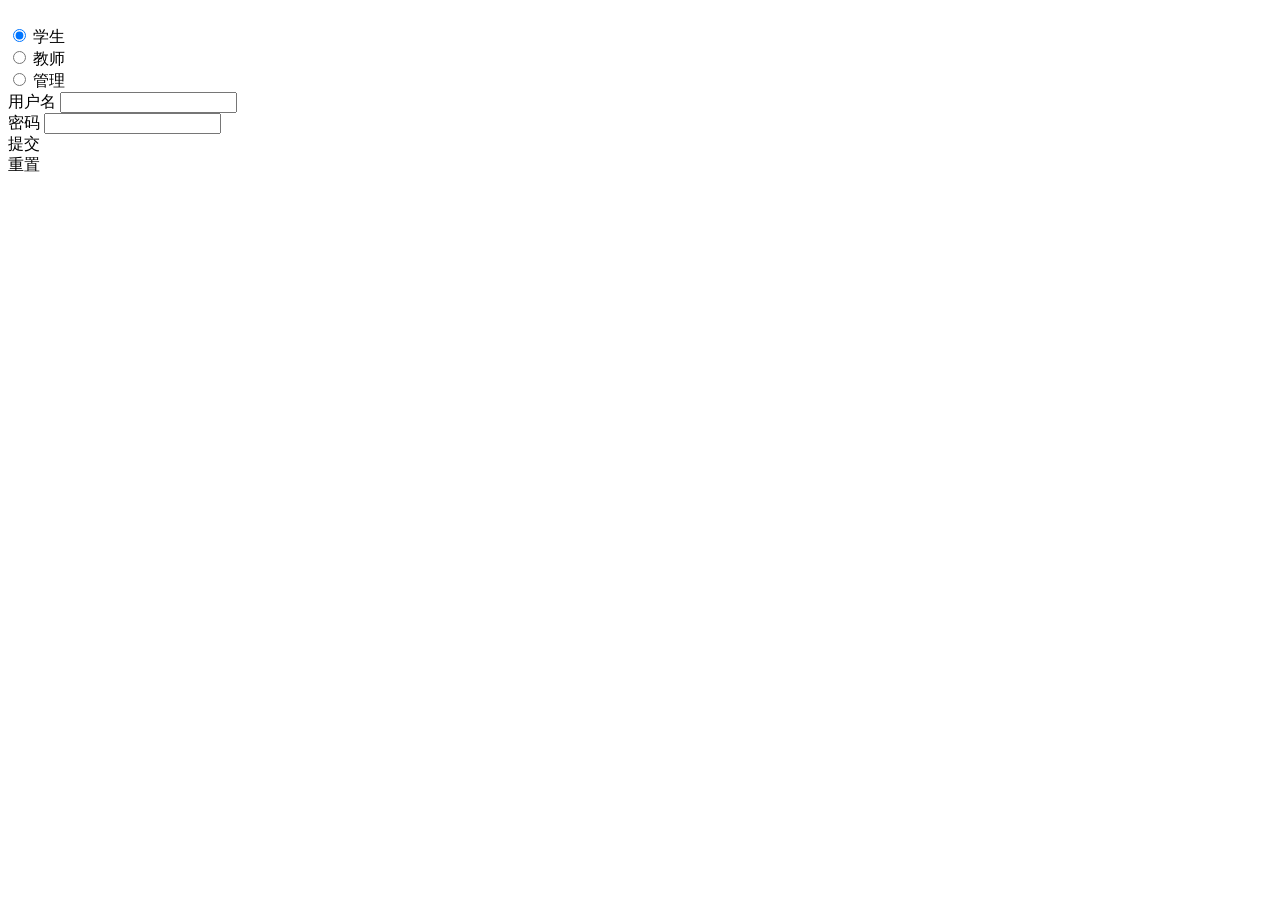
==== Student_management/templates/login.html @ 05b64e28 "first commit" ====
<!DOCTYPE html>
<html lang="en">
<head>
    <meta charset="utf-8">
    <meta http-equiv="X-UA-Compatible" content="IE=edge">
    <meta name="viewport" content="width=device-width, initial-scale=1">
    <title>登录</title>
    <link href="static/css/semantic.min.css" rel="stylesheet">
    <!--    <link href="https://cdn.bootcss.com/semantic-ui/2.2.9/semantic.min.css" rel="stylesheet">
        <link href="https://cdn.bootcss.com/semantic-ui/2.2.9/components/image.min.css" rel="stylesheet">
        <link href="https://cdn.bootcss.com/semantic-ui/2.2.9/components/icon.min.css" rel="stylesheet">
        <link href="https://cdn.bootcss.com/semantic-ui/2.2.9/components/icon.css" rel="stylesheet">
    -->
    <style type="text/css">
        #la {
            font-family: "Microsoft YaHei UI";
            font-weight: 400;
        }
    </style>
</head>
<body>

<div class="ui three column grid">
    <div class="column">
    </div>
    <div class="column">
      <br>
      <div class="ui segment">
        <div class="formexample">
          <form class="ui form" action="/login/" method="post">
              <div class="inline  fields">
                  <div class="field"></div>
                  <div class="field"></div>
                        <div class="field">
                            <div class="ui radio checkbox">
                                <input type="radio" name="fruit" value="1" checked="">
                                <label>学生</label>
                            </div>
                        </div>
                  <div class="field"></div>
                        <div class="field">
                            <div class="ui radio checkbox">
                                <input type="radio" name="fruit" value="2">
                                <label>教师</label>
                            </div>
                        </div>
                  <div class="field"></div>
                        <div class="field">
                            <div class="ui radio checkbox">
                                <input type="radio" name="fruit" value="3">
                                <label>管理</label>
                            </div>
                        </div>
                    </div>
            <div class="field">
              <label id="la">用户名</label>

              <input name="username" type="text">

            </div>

            <div class="field">
              <label id="la">密码</label>
              <input name="password" type="password">
            </div>


            <div class="ui submit button">提交</div>
            <div class="ui reset button">重置</div>
            <div class="ui error message"></div>
          </form>
        </div>
      </div>
    </div>
    <div class="column">
    </div>
  </div>



<script src="static/js/jquery-1.11.2.min.js"></script>
<script src="static/js/semantic.min.js"></script>
<script src="static/js/login.js"></script>


</body>
</html>
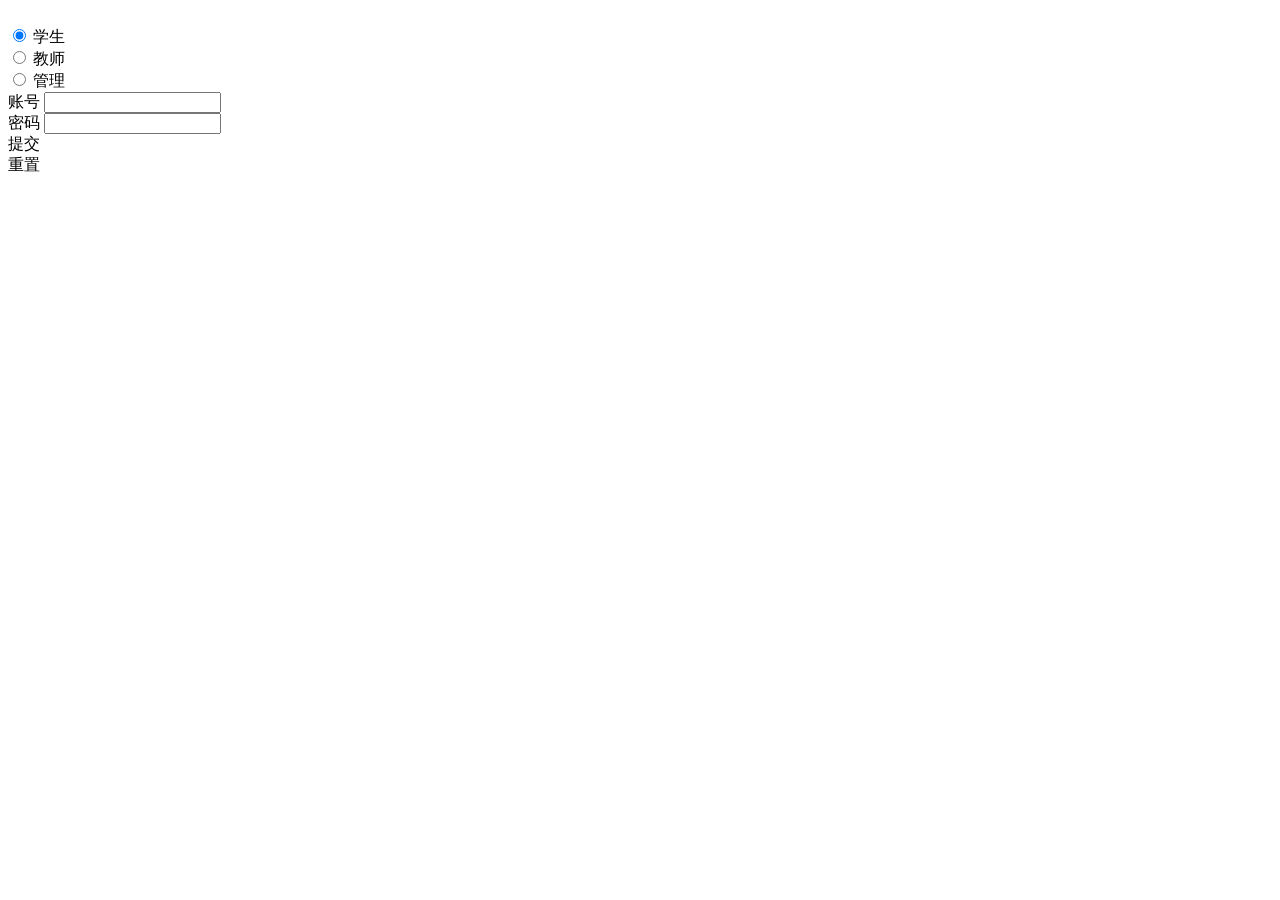
==== commit 3f1f6d59: "update by duzhuo" ====
--- a/Student_management/templates/login.html
+++ b/Student_management/templates/login.html
@@ -53,7 +53,7 @@
                         </div>
                     </div>
             <div class="field">
-              <label id="la">用户名</label>
+              <label id="la">账号</label>
 
               <input name="username" type="text">
 
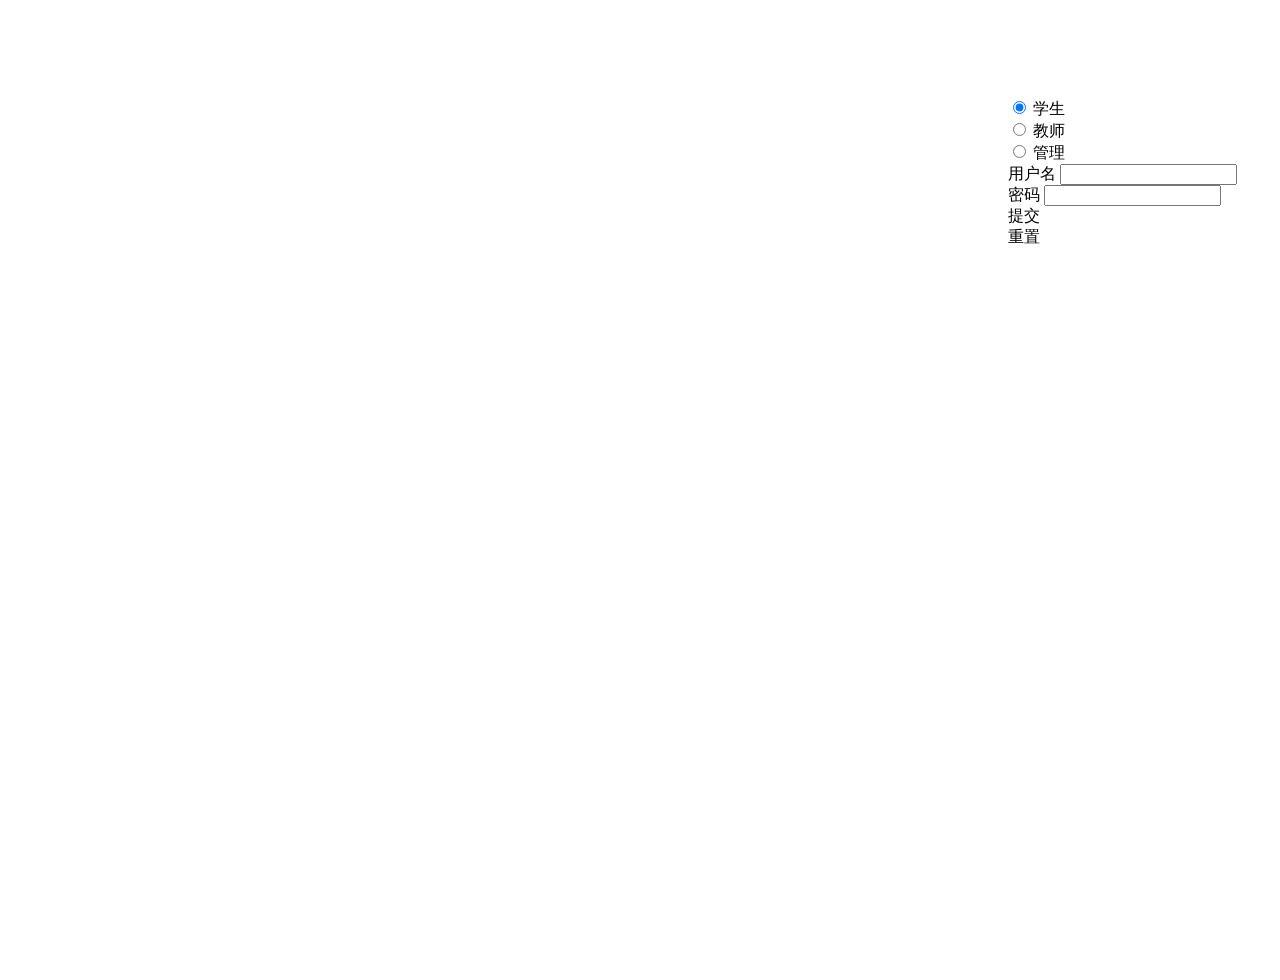
==== commit 9efea1f0: "updatae" ====
--- a/Student_management/templates/login.html
+++ b/Student_management/templates/login.html
@@ -16,10 +16,24 @@
             font-family: "Microsoft YaHei UI";
             font-weight: 400;
         }
+         .column{
+            margin: 0 auto;
+            margin-top: 80px;
+            margin-left: 500px;
+        }
     </style>
+         <script src="static/js/jparticles.js"></script>
+    <script src="static/js/particle.js"></script>
 </head>
 <body>
-
+<div id="demo" style="width:100%; position: absolute; height: 100%; z-index: -10;"></div>
+    <script>
+    new JParticles.particle('#demo', {
+    proximity: 90,
+    range: 100,
+    eventElem: null
+    });
+    </script>
 <div class="ui three column grid">
     <div class="column">
     </div>
@@ -53,7 +67,7 @@
                         </div>
                     </div>
             <div class="field">
-              <label id="la">账号</label>
+              <label id="la">用户名</label>
 
               <input name="username" type="text">
 
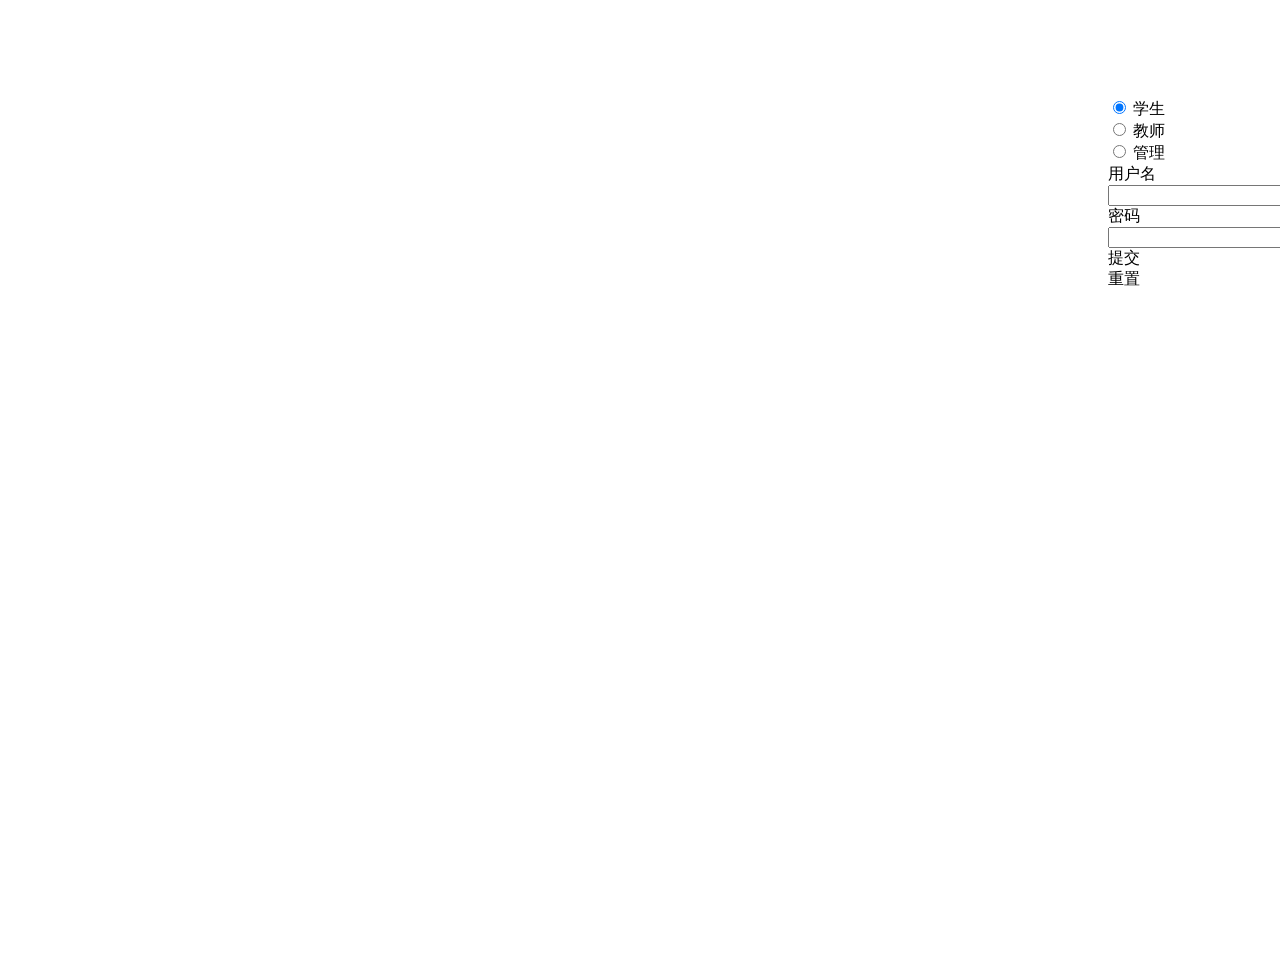
==== commit 3326394c: "final" ====
--- a/Student_management/templates/login.html
+++ b/Student_management/templates/login.html
@@ -19,7 +19,7 @@
          .column{
             margin: 0 auto;
             margin-top: 80px;
-            margin-left: 500px;
+            margin-left: 550px;
         }
     </style>
          <script src="static/js/jparticles.js"></script>
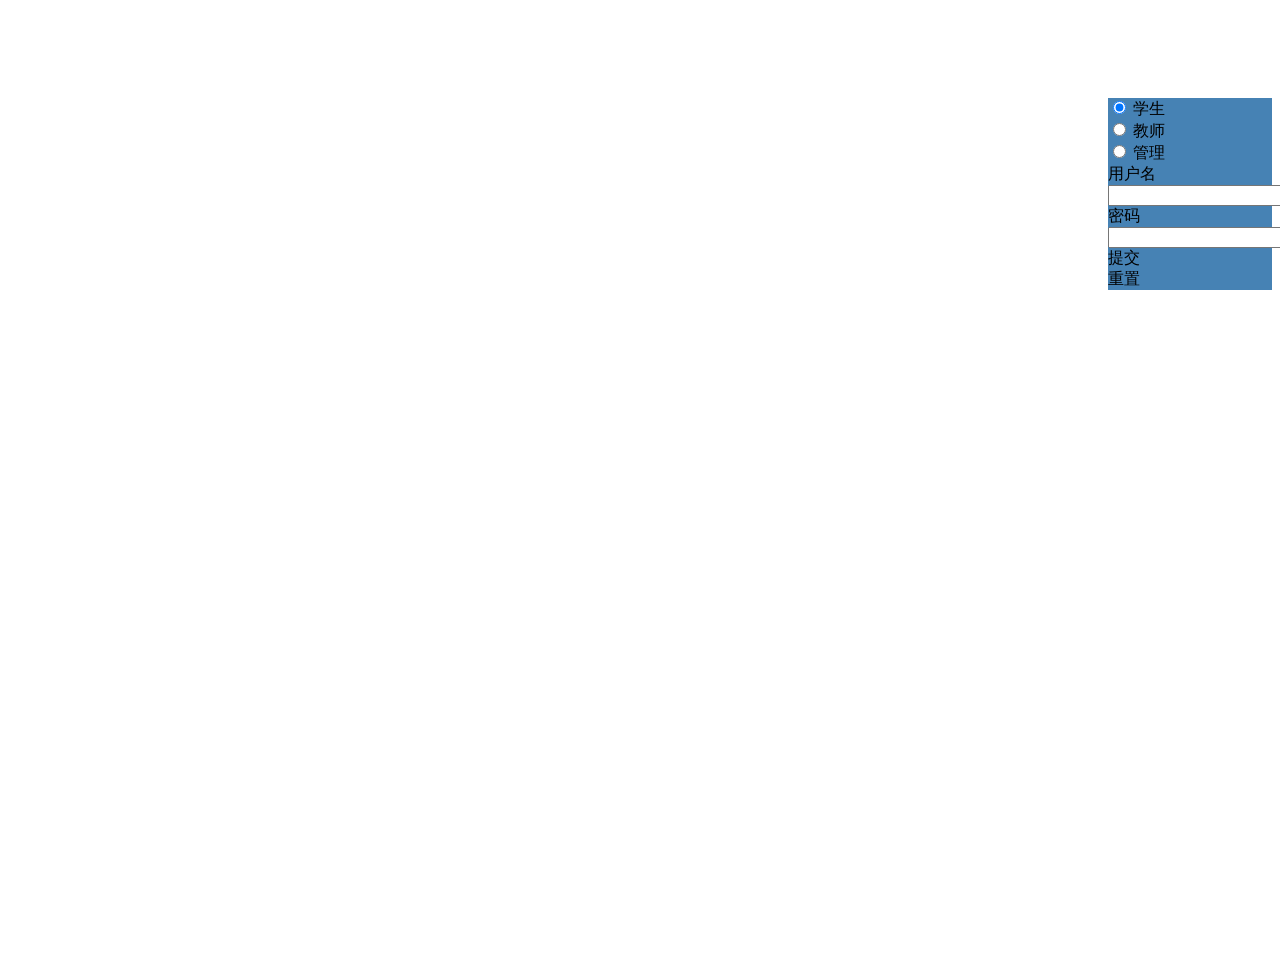
==== commit 8ce5002b: "WZW_number_1" ====
--- a/Student_management/templates/login.html
+++ b/Student_management/templates/login.html
@@ -25,7 +25,7 @@
          <script src="static/js/jparticles.js"></script>
     <script src="static/js/particle.js"></script>
 </head>
-<body>
+<body background='static/imgs/xingkong.jpg' style = "background-size:100% 100%;background-repeat:no-repeat;">
 <div id="demo" style="width:100%; position: absolute; height: 100%; z-index: -10;"></div>
     <script>
     new JParticles.particle('#demo', {
@@ -39,9 +39,9 @@
     </div>
     <div class="column">
       <br>
-      <div class="ui segment">
+      <div class="ui segment"style="background-color: #4682B4" >
         <div class="formexample">
-          <form class="ui form" action="/login/" method="post">
+          <form class="ui form" action="/login/" method="post" >
               <div class="inline  fields">
                   <div class="field"></div>
                   <div class="field"></div>
